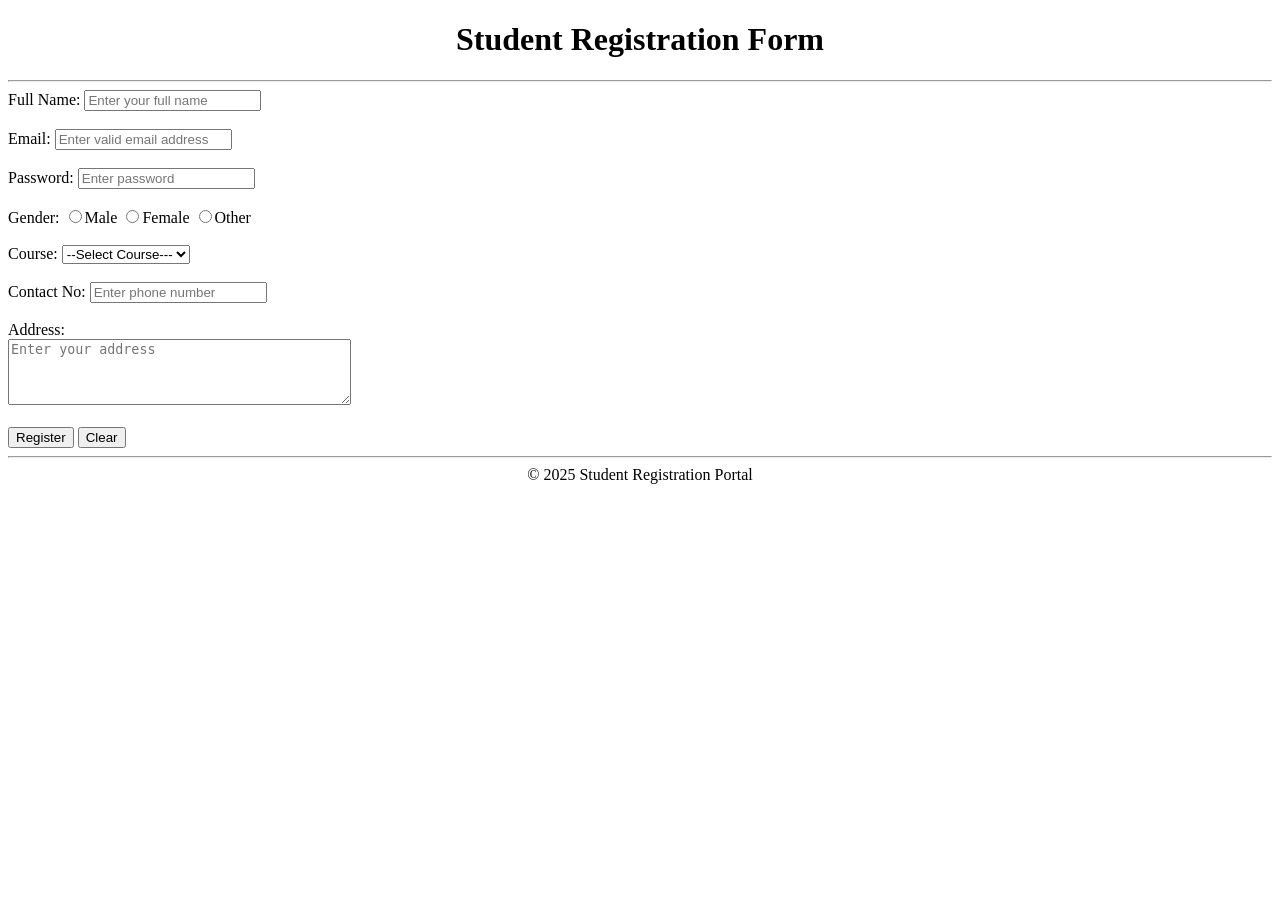
==== Exp5.html @ ef63cafa "Add files via upload" ====
<!DOCTYPE html>
<html lang="en">
<head>
    <meta charset="UTF-8">
    <meta name="viewport" content="width=device-width, initial-scale=1.0">
    <title>experiment-5</title>
</head>
<body>
    <h1 align="center">Student Registration Form</h1><hr>
    <form action="">
        <label for="name">Full Name:</label>
        <input type="text" id="name" placeholder="Enter your full name" required />
        <br><br>
        <label for="email">Email:</label>
        <input type="email" id="email" placeholder="Enter valid email address" />
        <br><br>
        <label for="Password">Password:</label>
        <input type="password" name="Password" id="Password" placeholder="Enter password"/>
        <br><br>
        <label for="gender">Gender:</label>
        <input type="radio" id="male" name="gender" value="male">Male
        <input type="radio" id="female" name="gender" value="female">Female
        <input type="radio" id="other" name="gender" value="other">Other
        <br><br>
        <label for="course">Course:</label>
        <select name="course" id="course">
            <option value="select-course">--Select Course---</option>
            <option value="btech">B.Tech</option>
            <option value="mtech">M.Tech</option>
            <option value="mca">MCA</option>
            <option value="b.sc">B.Sc</option>
        </select>
        <br><br>
        <label for="contact">Contact No:</label>
        <input type="text" placeholder="Enter phone number" id="contact" name="contact">
        <br><br>
        <label for="address">Address:</label><br>
        <textarea id="address" placeholder="Enter your address" name="address" rows="4" cols="40"></textarea>
        <br><br>
        <input type="submit" value="Register">
        <input type="reset" value="Clear">
    </form>
    <hr>
    <center>&copy; 2025 Student Registration Portal</center>
</body>
</html>
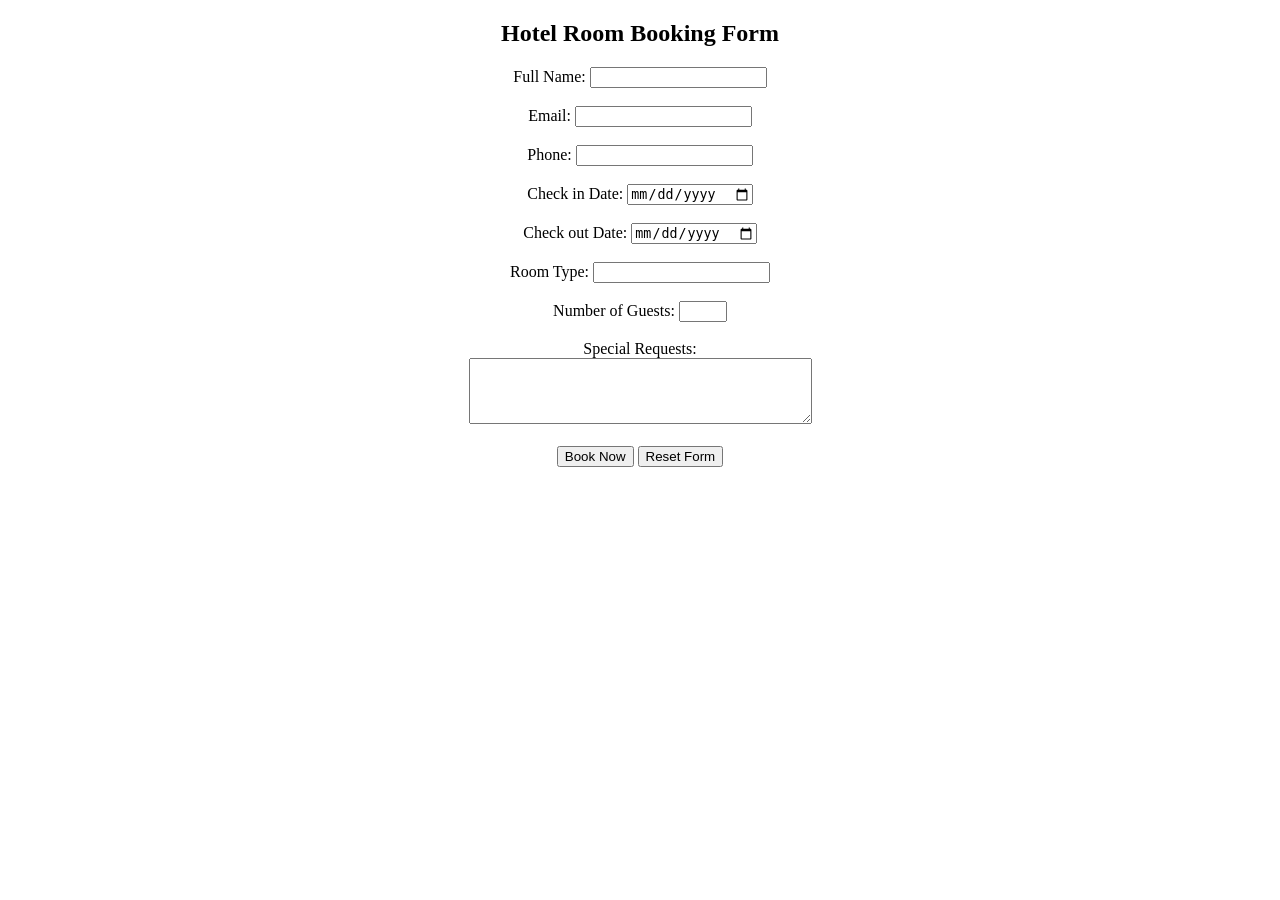
==== commit a6628af7: "Add files via upload" ====
--- a/Exp5.html
+++ b/Exp5.html
@@ -1,46 +1,43 @@
 <!DOCTYPE html>
-<html lang="en">
+<html>
+
 <head>
-    <meta charset="UTF-8">
-    <meta name="viewport" content="width=device-width, initial-scale=1.0">
-    <title>experiment-5</title>
+  <meta charset="UTF-8">
+  <meta name="viewport" content="width=device-width, initial-scale=1.0">
+  <title>experiment-4</title>
 </head>
+
 <body>
-    <h1 align="center">Student Registration Form</h1><hr>
-    <form action="">
-        <label for="name">Full Name:</label>
-        <input type="text" id="name" placeholder="Enter your full name" required />
-        <br><br>
-        <label for="email">Email:</label>
-        <input type="email" id="email" placeholder="Enter valid email address" />
-        <br><br>
-        <label for="Password">Password:</label>
-        <input type="password" name="Password" id="Password" placeholder="Enter password"/>
-        <br><br>
-        <label for="gender">Gender:</label>
-        <input type="radio" id="male" name="gender" value="male">Male
-        <input type="radio" id="female" name="gender" value="female">Female
-        <input type="radio" id="other" name="gender" value="other">Other
-        <br><br>
-        <label for="course">Course:</label>
-        <select name="course" id="course">
-            <option value="select-course">--Select Course---</option>
-            <option value="btech">B.Tech</option>
-            <option value="mtech">M.Tech</option>
-            <option value="mca">MCA</option>
-            <option value="b.sc">B.Sc</option>
-        </select>
-        <br><br>
-        <label for="contact">Contact No:</label>
-        <input type="text" placeholder="Enter phone number" id="contact" name="contact">
-        <br><br>
-        <label for="address">Address:</label><br>
-        <textarea id="address" placeholder="Enter your address" name="address" rows="4" cols="40"></textarea>
-        <br><br>
-        <input type="submit" value="Register">
-        <input type="reset" value="Clear">
-    </form>
-    <hr>
-    <center>&copy; 2025 Student Registration Portal</center>
+  <form align="center">
+    <h2 align="center">Hotel Room Booking Form</h2>
+    <label for="Name">Full Name:</label>
+    <input type="text" id="Name" name="Name">
+    <br><br>
+    <label for="email">Email:</label>
+    <input type="text" id="email" name="Email">
+    <br><br>
+    <label for="phono">Phone:</label>
+    <input type="text" id="phono" name="Phone Number">
+    <br><br>
+    <label for="checkin">Check in Date:</label>
+    <input type="date" id="checkin" name="Check in Date">
+    <br><br>
+    <label for="checkout">Check out Date:</label>
+    <input type="date" id="checkout" name="Check out Date">
+    <br><br>
+    <label for="room type">Room Type:</label>
+    <input type="text" id="room type" name="Room Type">
+    <br><br>
+    <label for="Guests">Number of Guests:</label>
+    <input type="number" id="Guests" name="Number of Guests" min="1" max="10">
+    <br><br>
+    <label for="Requests">Special Requests:</label>
+    <br>
+    <textarea name="Special Requests" rows="4" cols="40" id="Requests"></textarea>
+    <br><br>
+    <input type="submit" value="Book Now">
+    <input type="reset" value="Reset Form">
+  </form>
 </body>
+
 </html>
